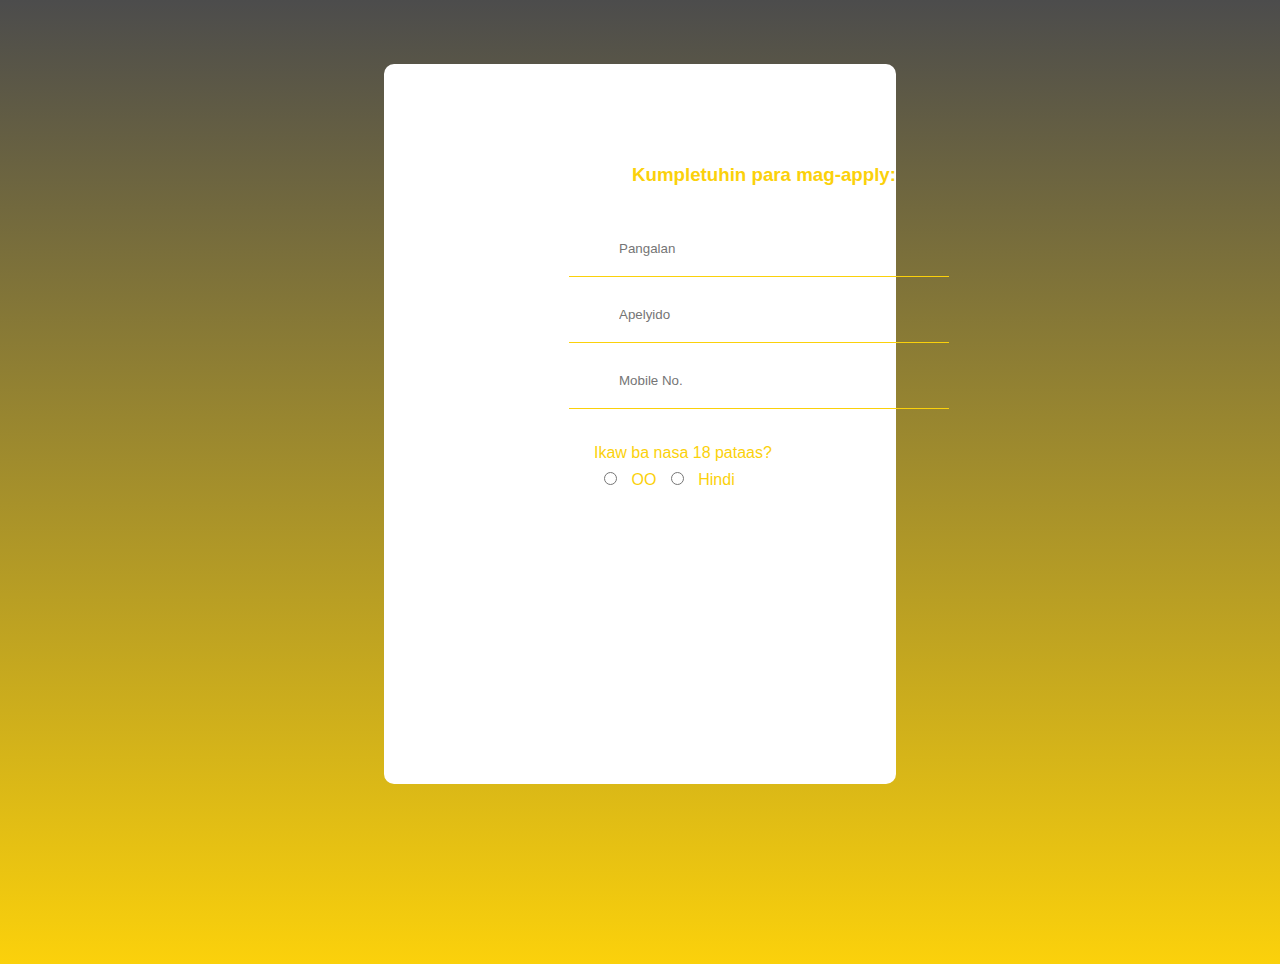
==== applicationform.html @ b1132e90 "Minor Changes" ====
<!DOCTYPE html>
<html lang="en">

<head>
    <meta charset="UTF-8">
    <meta name="viewport" content="width=device-width, initial-scale=1.0">
    <title>Lets Bee Application Form</title>
    <link rel="stylesheet" href="form.css">
</head>

<body>
    <div class="container">
        <form>
            <div class="input-form">
                <h3>Kumpletuhin para mag-apply:</h3>
                <input type="text" placeholder="Pangalan" required>
                <input type="text" placeholder="Apelyido" required>
                <input type="tel" placeholder="Mobile No." required>
            </div>

            <div class="input-box">
                <p>Ikaw ba nasa 18 pataas?</p>
                <input type="radio" id="oo" name="legalage" value="oo">
                <label for="oo">OO</label>
                <input type="radio" id="hindi" name="legalage" value="hindi">
                <label for="hindi">Hindi</label>
            </div>

        </form>
    </div>
</body>

</html>
---- form.css ----
* {
  margin: 0;
  padding: 0;
  font-family: sans-serif;
}

body {
  background: linear-gradient(rgba(0, 0, 0, 0.7), #fbd10b);
  background-size: cover;
  background-position: center;
  height: 100vh;
}

.container {
  width: 40%;
  height: 80%;
  margin: 5% auto;
  background: #fff;
  border-radius: 10px;
  position: relative;
}

h3 {
  position: relative;
  left: 200px;
  justify-content: center;
  text-align: center;
  margin-bottom: 30px;
  color: #fbd10b;
}

.container form {
  width: 280px;
  position: absolute;
  top: 100px;
  left: 40px;
}

.input-form input {
  width: 100%;
  padding: 20px 50px;
  margin: 5px;
  border: 0;
  border-bottom: 1px solid #fbd10b;
  outline: none;
  background: transparent;
  position: relative;
  left: 50%;
}

.input-box {
  margin: 30px;
  position: relative;
  left: 50%;
  color: #fbd10b;
}

.input-box input {
  margin: 10px;
}
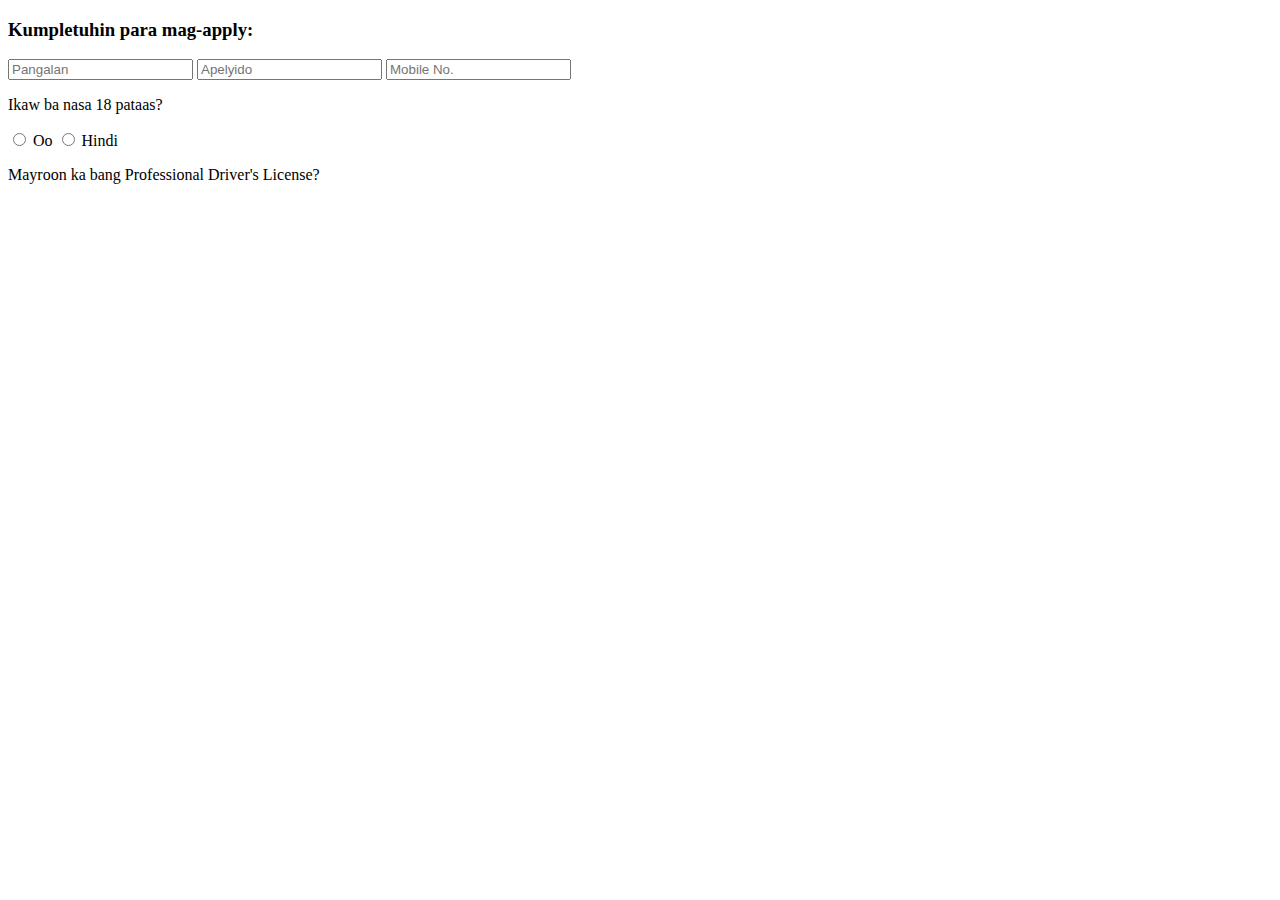
==== commit 1868f15f: "Minor Changes" ====
--- a/applicationform.html
+++ b/applicationform.html
@@ -21,13 +21,12 @@
             <div class="input-box">
                 <p>Ikaw ba nasa 18 pataas?</p>
                 <input type="radio" id="oo" name="legalage" value="oo">
-                <label for="oo">OO</label>
+                <label for="oo">Oo</label>
                 <input type="radio" id="hindi" name="legalage" value="hindi">
-                <label for="hindi">Hindi</label>
+                <label for="hindi">Hindi</label><br>
+                <p>Mayroon ka bang Professional Driver's License?</p>
             </div>
 
         </form>
     </div>
-</body>
-
-</html>+</body>